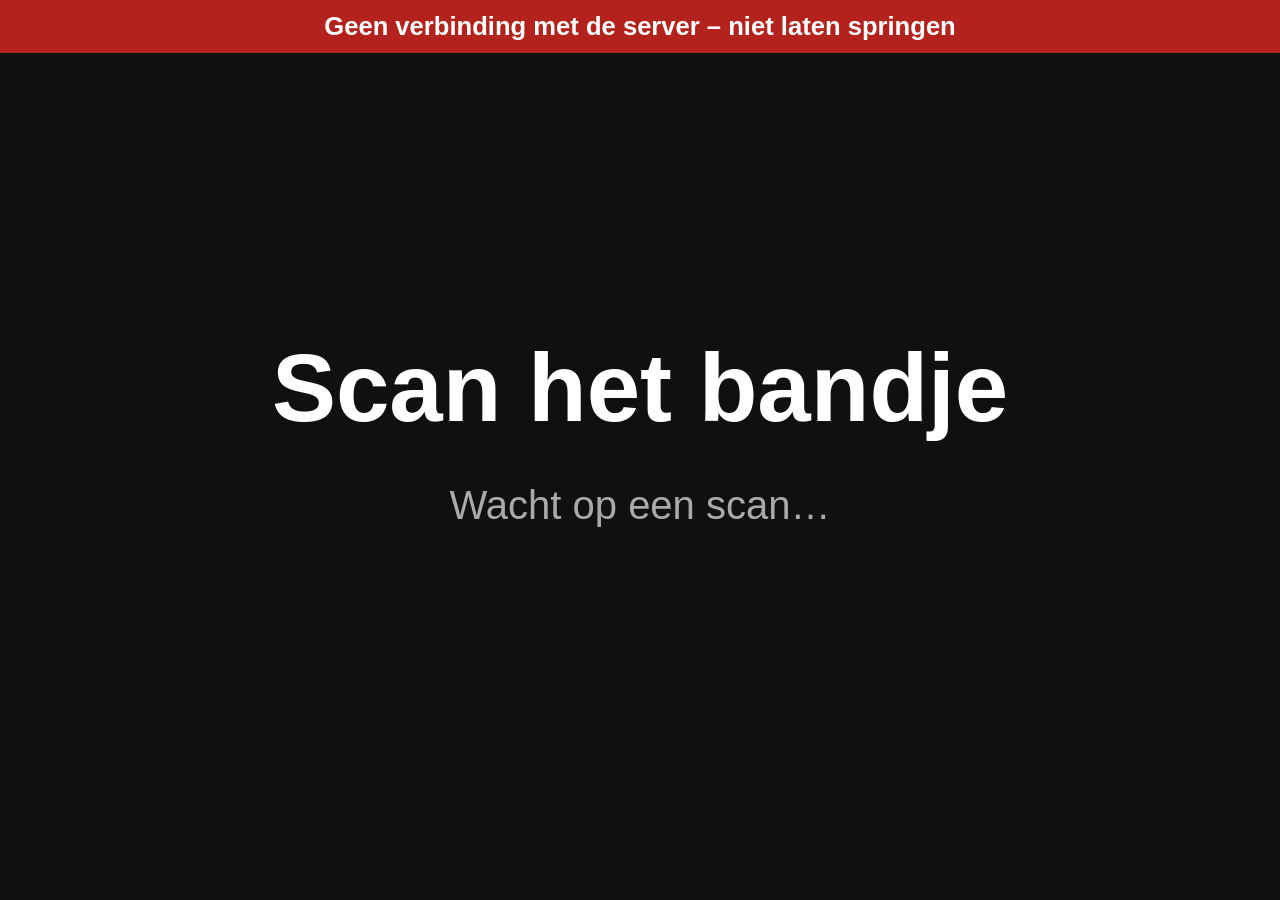
==== frontend/gate/index.html @ f5507316 "Fase 4: toegangscontrole hoog platform Statisch scherm (frontend/gate, meegeserveerd op /gate) voor " ====
<!doctype html>
<html lang="nl">
<head>
  <meta charset="utf-8" />
  <meta name="viewport" content="width=device-width, initial-scale=1, maximum-scale=1, user-scalable=no" />
  <title>Toegangscontrole — Hoog platform</title>
  <link rel="stylesheet" href="../shared/style-base.css" />
  <link rel="stylesheet" href="style.css" />
</head>
<body>
  <div id="connection-banner" class="connection-banner hidden">
    Geen verbinding met de server – niet laten springen
  </div>

  <main id="app">
    <section id="waiting-view" class="view">
      <h1 class="waiting-title">Scan het bandje</h1>
      <p class="waiting-hint">Wacht op een scan…</p>
    </section>

    <section id="result-view" class="view hidden">
      <div class="wristband-id" id="wristband-id"></div>
      <div class="status-banner" id="status-banner">
        <div class="status-text" id="status-text"></div>
        <div class="status-reason" id="status-reason"></div>
      </div>
    </section>
  </main>

  <div id="sim-panel"></div>

  <script type="module" src="app.js"></script>
</body>
</html>
---- frontend/shared/style-base.css ----
/* Base styles shared by all screens: high contrast, large text, usable in
 * bright sunlight and with gloves on a tablet. */

:root {
  --kleur-groen: #1b7d1b;
  --kleur-groen-donker: #0f5c0f;
  --kleur-oranje: #b56600;
  --kleur-rood: #b3221c;
  --kleur-grijs: #3a3a3a;
  --kleur-achtergrond: #101010;
  --kleur-tekst: #ffffff;
}

* {
  box-sizing: border-box;
}

html,
body {
  margin: 0;
  padding: 0;
  height: 100%;
  background: var(--kleur-achtergrond);
  color: var(--kleur-tekst);
  font-family: "Segoe UI", Arial, sans-serif;
  -webkit-user-select: none;
  user-select: none;
  overflow: hidden;
}

button {
  font-family: inherit;
  cursor: pointer;
  border: none;
  border-radius: 1rem;
}

.hidden {
  display: none !important;
}

.connection-banner {
  position: fixed;
  top: 0;
  left: 0;
  right: 0;
  z-index: 100;
  background: var(--kleur-rood);
  color: white;
  text-align: center;
  font-size: clamp(1rem, 3vw, 1.6rem);
  font-weight: bold;
  padding: 0.75rem;
}

.toast {
  position: fixed;
  top: 1rem;
  left: 50%;
  transform: translateX(-50%);
  z-index: 200;
  background: var(--kleur-oranje);
  color: white;
  font-size: clamp(1.2rem, 3.5vw, 2rem);
  font-weight: bold;
  padding: 1rem 2rem;
  border-radius: 1rem;
  text-align: center;
  box-shadow: 0 0.5rem 1.5rem rgba(0, 0, 0, 0.5);
}

.status-groen {
  background: var(--kleur-groen);
}

.status-oranje {
  background: var(--kleur-oranje);
}

.status-rood {
  background: var(--kleur-rood);
}
---- frontend/gate/style.css ----
html, body {
  width: 100%;
  height: 100%;
}

#app {
  height: 100%;
  display: flex;
  align-items: center;
  justify-content: center;
}

.view {
  width: 100%;
  height: 100%;
  display: flex;
  flex-direction: column;
  align-items: center;
  justify-content: center;
  text-align: center;
  padding: 2rem;
}

.waiting-title {
  font-size: clamp(2.5rem, 8vw, 6rem);
  margin: 0;
}

.waiting-hint {
  font-size: clamp(1.2rem, 4vw, 2.5rem);
  color: #aaaaaa;
}

.wristband-id {
  font-size: clamp(1.5rem, 5vw, 3rem);
  font-family: "Courier New", monospace;
  letter-spacing: 0.1em;
  margin-bottom: 1rem;
  color: #cccccc;
}

.status-banner {
  width: 100%;
  max-width: 60rem;
  border-radius: 1.5rem;
  padding: 4rem 2rem;
}

.status-text {
  font-size: clamp(3rem, 12vw, 8rem);
  font-weight: 900;
  line-height: 1.1;
}

.status-reason {
  font-size: clamp(1.3rem, 4vw, 2.2rem);
  margin-top: 1.5rem;
  font-weight: 600;
}

body.sim-mode #app {
  padding-bottom: 11rem;
}

#sim-panel:empty {
  display: none;
}

.sim-panel {
  position: fixed;
  bottom: 0;
  left: 0;
  right: 0;
  max-height: 40vh;
  overflow-y: auto;
  background: rgba(0, 0, 0, 0.85);
  border-top: 2px solid #444;
  padding: 0.75rem 1rem;
  font-size: 1rem;
  z-index: 50;
}

.sim-panel-title {
  font-weight: bold;
  margin-bottom: 0.5rem;
  color: #ffcc66;
}

.sim-panel-quickpicks {
  display: flex;
  flex-wrap: wrap;
  gap: 0.5rem;
  margin-bottom: 0.5rem;
}

.sim-panel-btn {
  background: #333;
  color: white;
  padding: 0.5rem 1rem;
  border-radius: 0.5rem;
  font-size: 1rem;
}

.sim-panel-form {
  display: flex;
  gap: 0.5rem;
}

.sim-panel-form input {
  flex: 1;
  padding: 0.5rem;
  font-size: 1rem;
  border-radius: 0.5rem;
  border: none;
}

.sim-panel-form button {
  padding: 0.5rem 1rem;
  background: #555;
  color: white;
  border-radius: 0.5rem;
}
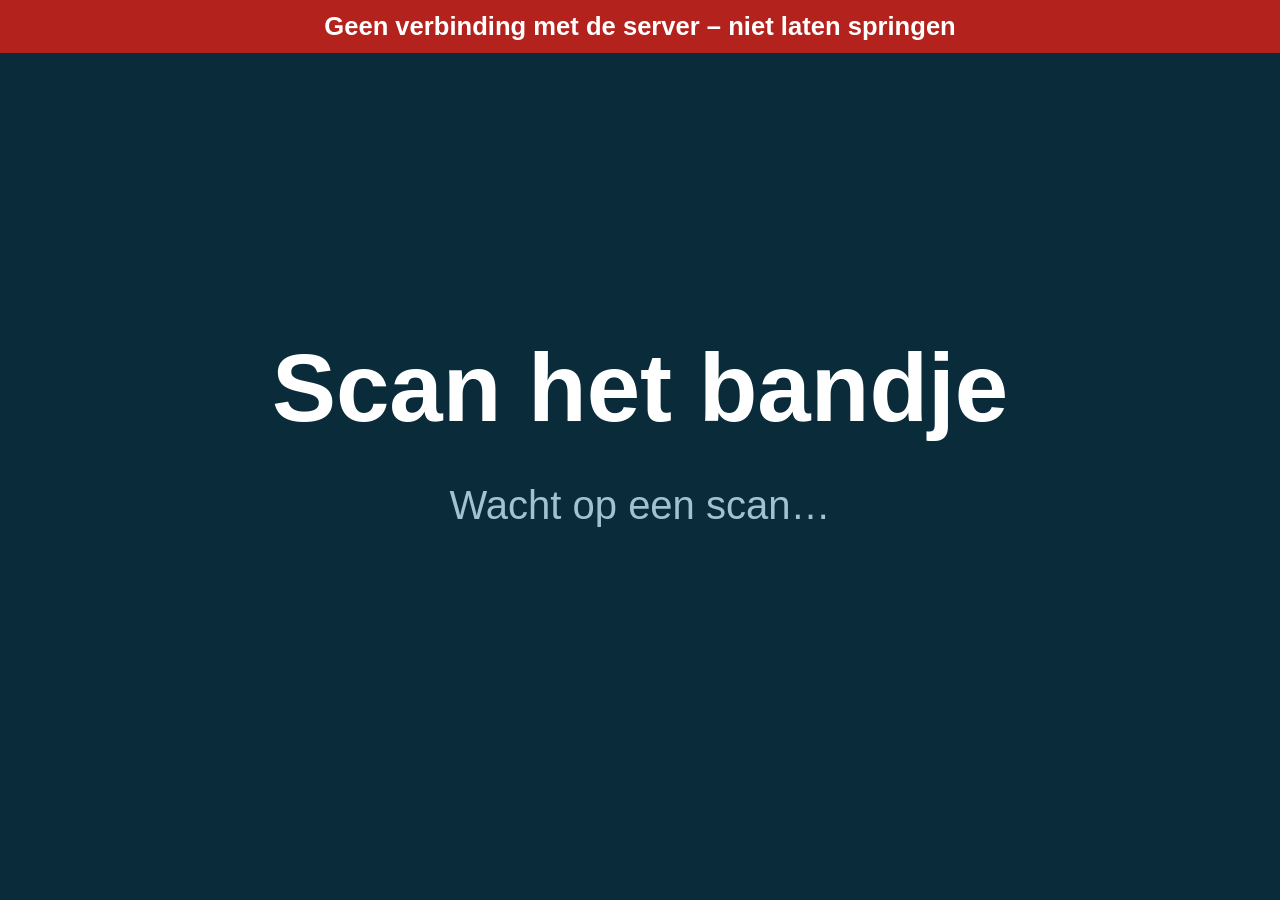
==== commit 2df7a6e3: "Sparkx-huisstijl toegepast op alle drie de schermen Donker petrolblauw (was zwart) als basisachtergr" ====
--- a/frontend/gate/index.html
+++ b/frontend/gate/index.html
@@ -8,6 +8,7 @@
   <link rel="stylesheet" href="style.css" />
 </head>
 <body>
+  <div class="brand-mark">Spark<span class="accent">x</span></div>
   <div id="connection-banner" class="connection-banner hidden">
     Geen verbinding met de server – niet laten springen
   </div>
--- a/frontend/shared/style-base.css
+++ b/frontend/shared/style-base.css
@@ -1,5 +1,8 @@
 /* Base styles shared by all screens: high contrast, large text, usable in
- * bright sunlight and with gloves on a tablet. */
+ * bright sunlight and with gloves on a tablet. Huisstijl Sparkx: donker
+ * petrolblauw met een geel-naar-oranje verloopaccent. De statuskleuren
+ * (groen/oranje/rood) zijn functioneel — die blijven ongewijzigd, ook als
+ * ze toevallig in dezelfde kleurfamilie vallen als het merkaccent. */
 
 :root {
   --kleur-groen: #1b7d1b;
@@ -7,8 +10,15 @@
   --kleur-oranje: #b56600;
   --kleur-rood: #b3221c;
   --kleur-grijs: #3a3a3a;
-  --kleur-achtergrond: #101010;
+  --kleur-achtergrond: #0a2c3a;
+  --kleur-achtergrond-paneel: #0f3a4a;
+  --kleur-achtergrond-diep: #071f29;
   --kleur-tekst: #ffffff;
+  --kleur-tekst-gedempt: #9fc3d1;
+
+  --sparkx-geel: #ffd400;
+  --sparkx-oranje: #f7941d;
+  --sparkx-gradient: linear-gradient(135deg, var(--sparkx-geel), var(--sparkx-oranje));
 }
 
 * {
@@ -80,3 +90,29 @@
 .status-rood {
   background: var(--kleur-rood);
 }
+
+/* Sparkx-merkje: "SPARK" in wit, "X" in het geel-oranje verloop, zoals het
+ * echte logo. Enkel decoratief (pointer-events: none) zodat het nooit een
+ * tik op een bedieningsknop kan onderscheppen. */
+.brand-mark {
+  position: fixed;
+  top: 0.75rem;
+  right: 1rem;
+  z-index: 40;
+  font-weight: 900;
+  font-size: 1rem;
+  letter-spacing: 0.05em;
+  text-transform: uppercase;
+  color: var(--kleur-tekst);
+  pointer-events: none;
+  opacity: 0.9;
+}
+
+/* Used anywhere the "x" of the Sparkx wordmark needs the gold accent, not
+ * just inside .brand-mark (also used in the admin header/login title). */
+.accent {
+  background: var(--sparkx-gradient);
+  -webkit-background-clip: text;
+  background-clip: text;
+  color: transparent;
+}
--- a/frontend/gate/style.css
+++ b/frontend/gate/style.css
@@ -28,7 +28,7 @@
 
 .waiting-hint {
   font-size: clamp(1.2rem, 4vw, 2.5rem);
-  color: #aaaaaa;
+  color: var(--kleur-tekst-gedempt);
 }
 
 .wristband-id {
@@ -36,7 +36,7 @@
   font-family: "Courier New", monospace;
   letter-spacing: 0.1em;
   margin-bottom: 1rem;
-  color: #cccccc;
+  color: var(--kleur-tekst-gedempt);
 }
 
 .status-banner {
@@ -73,8 +73,8 @@
   right: 0;
   max-height: 40vh;
   overflow-y: auto;
-  background: rgba(0, 0, 0, 0.85);
-  border-top: 2px solid #444;
+  background: var(--kleur-achtergrond-diep);
+  border-top: 2px solid var(--kleur-achtergrond-paneel);
   padding: 0.75rem 1rem;
   font-size: 1rem;
   z-index: 50;
@@ -83,7 +83,7 @@
 .sim-panel-title {
   font-weight: bold;
   margin-bottom: 0.5rem;
-  color: #ffcc66;
+  color: var(--sparkx-geel);
 }
 
 .sim-panel-quickpicks {
@@ -94,7 +94,7 @@
 }
 
 .sim-panel-btn {
-  background: #333;
+  background: var(--kleur-achtergrond-paneel);
   color: white;
   padding: 0.5rem 1rem;
   border-radius: 0.5rem;
@@ -116,7 +116,8 @@
 
 .sim-panel-form button {
   padding: 0.5rem 1rem;
-  background: #555;
-  color: white;
+  background: var(--sparkx-gradient);
+  color: var(--kleur-achtergrond-diep);
+  font-weight: bold;
   border-radius: 0.5rem;
 }
